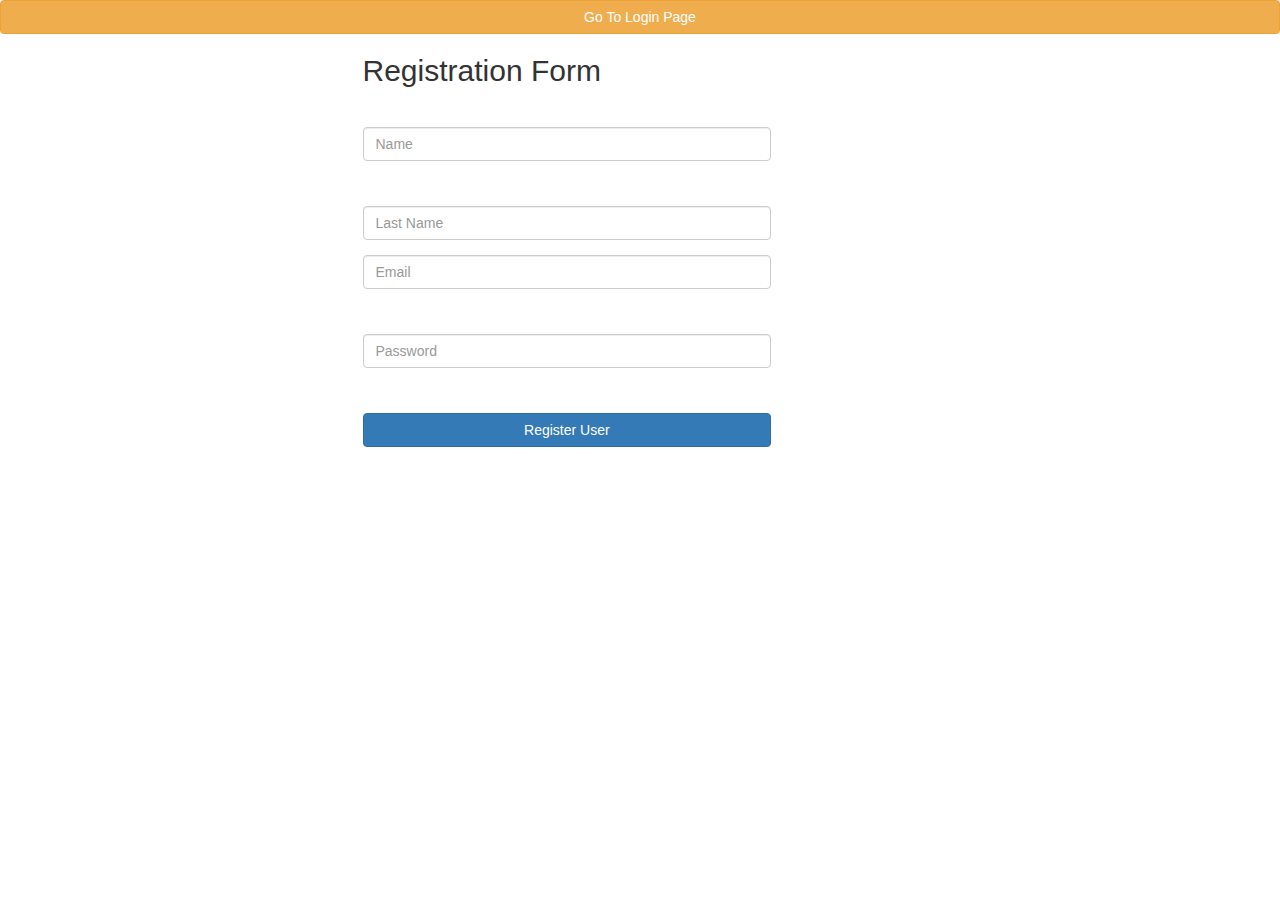
==== src/main/resources/templates/registration.html @ de6cdd3c "Added Spring Security features- still working on logout" ====
<!DOCTYPE html>
<html lang="en" xmlns="http://www.w3.org/1999/xhtml"
      xmlns:th="http://www.thymeleaf.org">
<head>
    <title>Registration Form</title>
    <link rel="stylesheet" type="text/css" th:href="@{/css/registration.css}" />
    <link rel="stylesheet" href="https://maxcdn.bootstrapcdn.com/bootstrap/3.3.7/css/bootstrap.min.css">
    <script src="https://ajax.googleapis.com/ajax/libs/jquery/3.1.1/jquery.min.js"></script>
    <script src="https://maxcdn.bootstrapcdn.com/bootstrap/3.3.7/js/bootstrap.min.js"></script>
</head>
<body>
<form th:action="@{/}" method="get">
    <button class="btn btn-md btn-warning btn-block" type="Submit">Go To Login Page</button>
</form>

<div class="container">
    <div class="row">
        <div class="col-md-6 col-md-offset-3">
            <form autocomplete="off" action="#" th:action="@{/registration}"
                  th:object="${user}" method="post" class="form-horizontal"
                  role="form">
                <h2>Registration Form</h2>
                <div class="form-group">
                    <div class="col-sm-9">
                        <p style="font-size: 20; color: #FF1C19;">
                            <label th:if="${#fields.hasErrors('name')}" th:errors="*{name}"
                                   class="validation-message"></label></p>
                        <input type="text" th:field="*{name}" placeholder="Name"
                               class="form-control" />
                    </div>
                </div>

                <div class="form-group">
                    <div class="col-sm-9">
                        <p style="font-size: 20; color: #FF1C19;">
                            <label	th:if="${#fields.hasErrors('lastName')}" th:errors="*{lastName}"
                                      class="validation-message"></label> </p>
                        <input type="text" th:field="*{lastName}"
                               placeholder="Last Name" class="form-control" />
                    </div>
                </div>
                <div class="form-group">
                    <div class="col-sm-9">
                        <input type="text" th:field="*{email}" placeholder="Email"
                               class="form-control" /> <p style="font-size: 20; color: #FF1C19;"> <label
                            th:if="${#fields.hasErrors('email')}" th:errors="*{email}"
                            class="validation-message"></label> </p>
                    </div>
                </div>
                <div class="form-group">
                    <div class="col-sm-9">
                        <input type="password" th:field="*{password}"
                               placeholder="Password" class="form-control" /> <p style="font-size: 20; color: #FF1C19;"><label
                            th:if="${#fields.hasErrors('password')}" th:errors="*{password}"
                            class="validation-message"></label> </p>
                    </div>
                </div>

                <div class="form-group">
                    <div class="col-sm-9">
                        <button type="submit" class="btn btn-primary btn-block">Register User</button>
                    </div>
                </div>

                <span th:utext="${successMessage}"></span>


            </form>
        </div>
    </div>
</div>

</body>
</html>
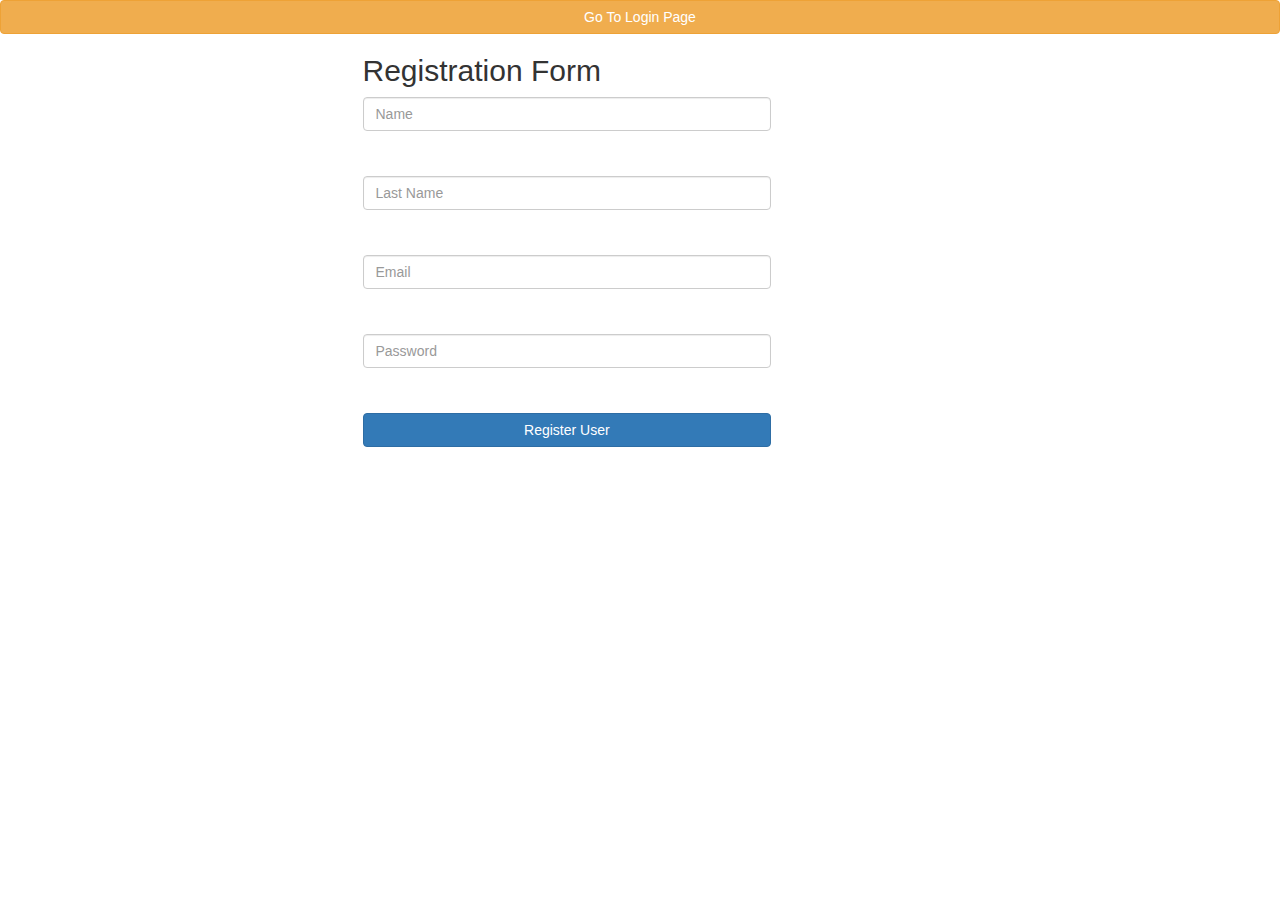
==== commit 9d7d3c5d: "Able to create a new agency and save to database" ====
--- a/src/main/resources/templates/registration.html
+++ b/src/main/resources/templates/registration.html
@@ -22,21 +22,21 @@
                 <h2>Registration Form</h2>
                 <div class="form-group">
                     <div class="col-sm-9">
+                        <input type="text" th:field="*{name}" placeholder="Name"
+                               class="form-control" />
                         <p style="font-size: 20; color: #FF1C19;">
                             <label th:if="${#fields.hasErrors('name')}" th:errors="*{name}"
                                    class="validation-message"></label></p>
-                        <input type="text" th:field="*{name}" placeholder="Name"
-                               class="form-control" />
                     </div>
                 </div>
 
                 <div class="form-group">
                     <div class="col-sm-9">
+                        <input type="text" th:field="*{lastName}"
+                               placeholder="Last Name" class="form-control" />
                         <p style="font-size: 20; color: #FF1C19;">
                             <label	th:if="${#fields.hasErrors('lastName')}" th:errors="*{lastName}"
                                       class="validation-message"></label> </p>
-                        <input type="text" th:field="*{lastName}"
-                               placeholder="Last Name" class="form-control" />
                     </div>
                 </div>
                 <div class="form-group">
